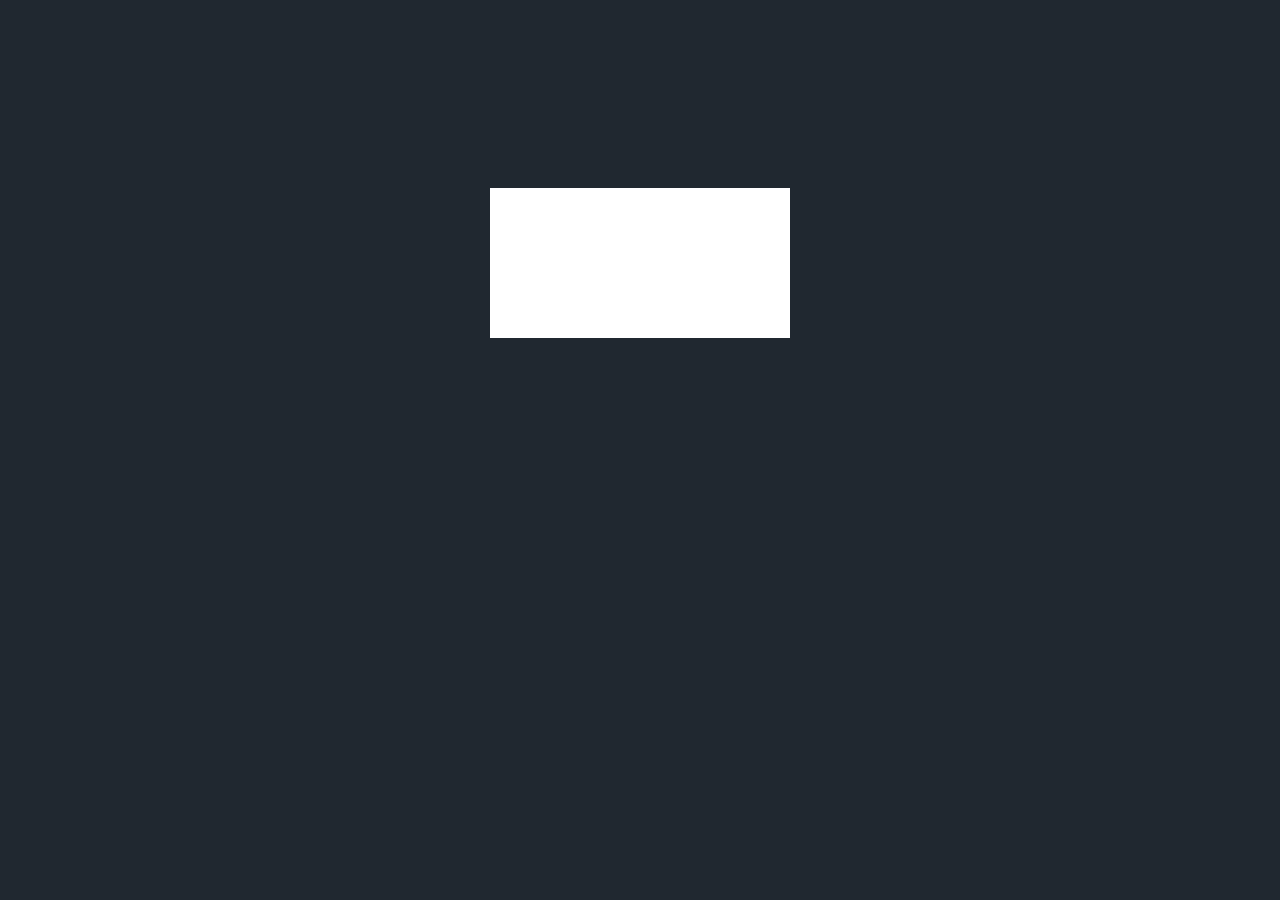
==== tile-world.html @ ff0000a6 "some game tests initial tutorials" ====
<!DOCTYPE html>
<html lang="en">
<head>
    <meta charset="UTF-8">
    <meta name="viewport" content="width=device-width, initial-scale=1.0">
    <link href="tile-world.css" rel="stylesheet" type="text/css">
    <title>Document</title>
</head>
<body>
    
    <canvas></canvas>
    <script src="tile-world.js" type="text/javascript"></script>

</body>
</html>
---- tile-world.css ----
/* Frank Poth 07/16/2017 */

* {
    box-sizing:border-box;
    margin:0;
    padding:0;
  }
  
  html {
    height:100%;
    width:100%;
  }
  
  body {
    align-content:space-around;
    background-color:#202830;
    color:#ffffff;
    display:grid;
    grid-template-columns:auto;
    grid-template-rows:auto auto;
    justify-items:center;
    min-height:100%;
    width:100%;
  }
  
  canvas {
    background-color:#ffffff;
  }
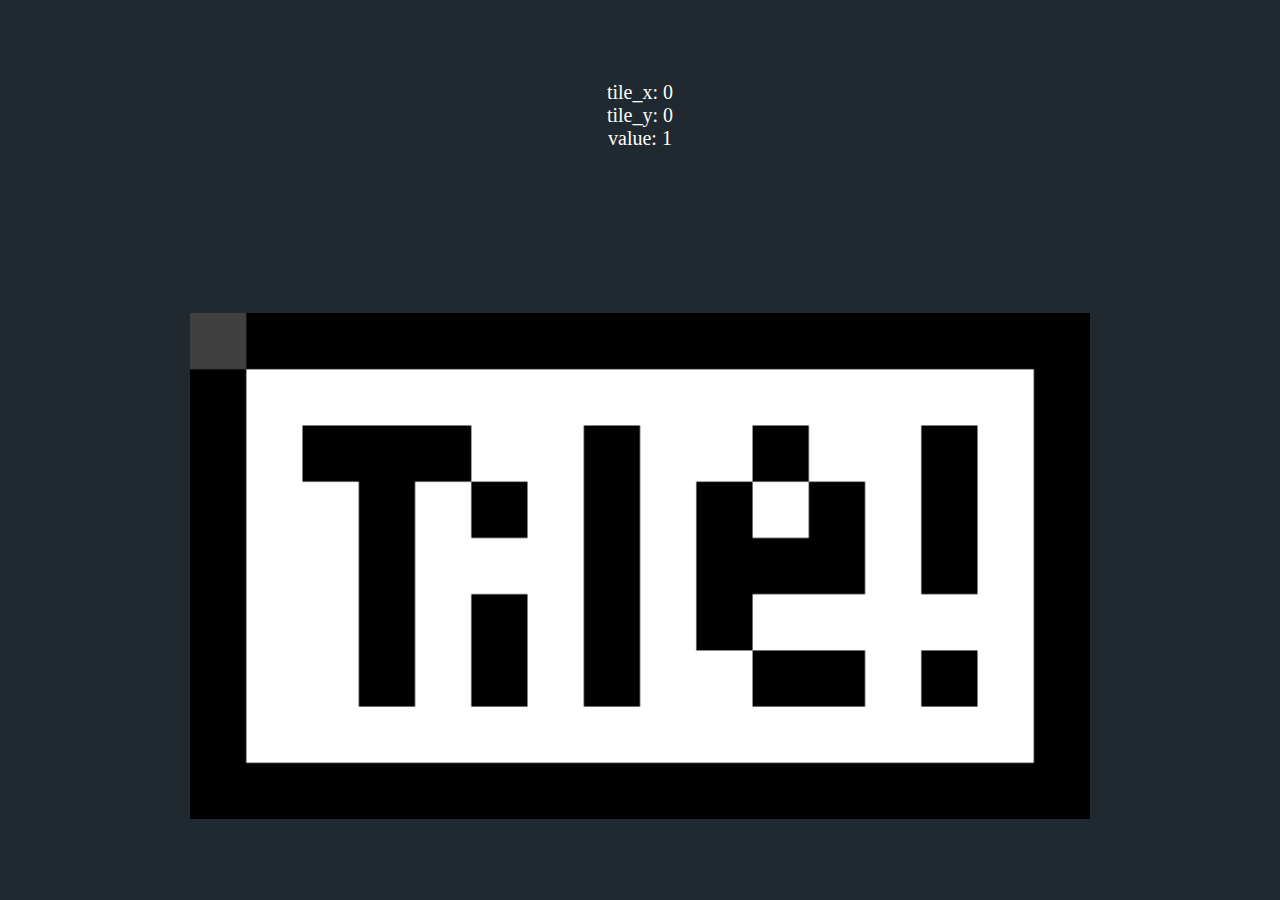
==== commit a7b67566: "working tile context feedback tutorial2" ====
--- a/tile-world.html
+++ b/tile-world.html
@@ -7,7 +7,7 @@
     <title>Document</title>
 </head>
 <body>
-    
+    <p style = "font-size:1.25em">output</p>
     <canvas></canvas>
     <script src="tile-world.js" type="text/javascript"></script>
 
--- a/tile-world.css
+++ b/tile-world.css
@@ -1,28 +1,35 @@
-/* Frank Poth 07/16/2017 */
+/* Frank Poth 09/29/2017 */
 
 * {
+
     box-sizing:border-box;
     margin:0;
     padding:0;
+  
   }
   
   html {
+  
     height:100%;
     width:100%;
+  
   }
   
   body {
+  
     align-content:space-around;
     background-color:#202830;
     color:#ffffff;
     display:grid;
-    grid-template-columns:auto;
-    grid-template-rows:auto auto;
-    justify-items:center;
+    justify-content:center;
     min-height:100%;
+    text-align:center;
     width:100%;
+  
   }
   
   canvas {
+  
     background-color:#ffffff;
+  
   }